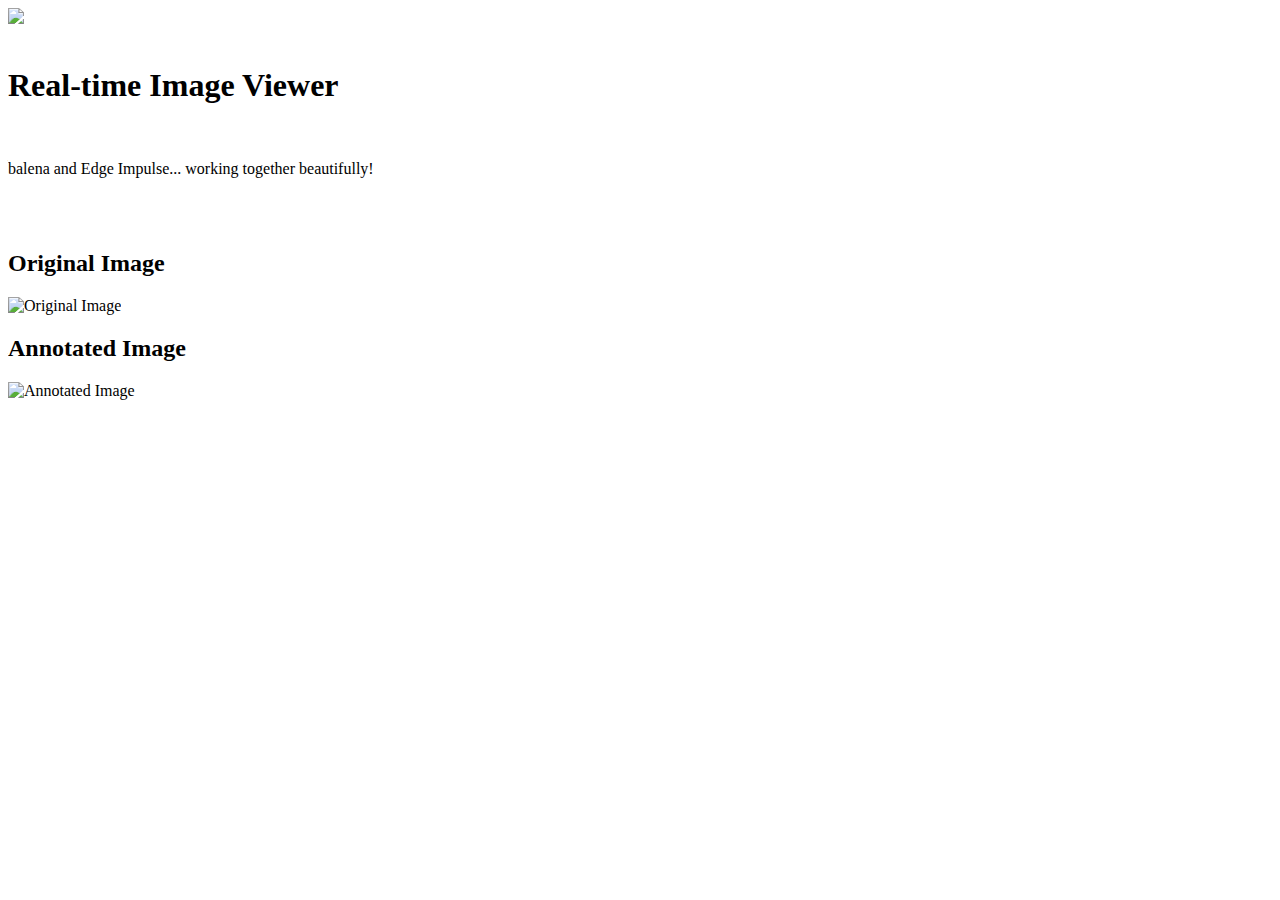
==== webserver/views/index.html @ 4aed8d71 "Merge pull request #1 from mpous/main" ====
<!DOCTYPE html>
<html lang="en">
<head>
    <meta charset="utf-8" />
    <meta http-equiv="X-UA-Compatible" content="IE=edge">
    
    <meta name="viewport" content="width=device-width, initial-scale=1">

    <link rel="preconnect" href="https://fonts.googleapis.com">
    <link rel="preconnect" href="https://fonts.gstatic.com" crossorigin>
    <link href="https://fonts.googleapis.com/css2?family=Source+Sans+Pro:wght@300;400;600;700&display=swap" rel="stylesheet">
    <link rel="stylesheet" type="text/css" media="screen" href="public/bootstrap.min.css" />
    
    <link rel="stylesheet" type="text/css" media="screen" href="public/main.css" />
    
     <!-- Bootstrap CSS
    <link rel="stylesheet" href="https://cdn.jsdelivr.net/npm/bootstrap@4.0.0/dist/css/bootstrap.min.css" integrity="sha384-Gn5384xqQ1aoWXA+058RXPxPg6fy4IWvTNh0E263XmFcJlSAwiGgFAW/dAiS6JXm" crossorigin="anonymous">
    -->
    
    <meta http-equiv="refresh" content="5"> <!-- Refresh every 5 seconds -->
    <title>Real-time Image Viewer</title>
</head>
<body>
    <div class="header">
      <nav class="navbar">
        <div class="container d-flex justify-content-center">
          <a href="http://balena.io/" target="_blank">
            <img style="width: 6rem; height: auto;" src="public/logo.svg">
          </a>
        </div>
      </nav>
    </div>

<div class="row d-flex flex-column align-items-center">
        <br>
        <h1>Real-time Image Viewer</h1>
        <br>
        <p class="text-center pl-5 pr-5 pt-0 pb-0">balena and Edge Impulse... working together beautifully!</p>
      </div>
<br /><br />
    <div class="row d-flex justify-content-center">
        <div class="al">
            <h2>Original Image</h2>
            <img src="/storage/image.png" alt="Original Image">
        </div>
        <div class="al">
            <h2>Annotated Image</h2>
            <img src="/storage/image-box.png" alt="Annotated Image">
        </div>
    </div>
    
    <canvas id="canvas"></canvas>
    <!-- Optional JavaScript -->
    <!-- jQuery first, then Popper.js, then Bootstrap JS -->
    <script src="https://code.jquery.com/jquery-3.2.1.slim.min.js" integrity="sha384-KJ3o2DKtIkvYIK3UENzmM7KCkRr/rE9/Qpg6aAZGJwFDMVNA/GpGFF93hXpG5KkN" crossorigin="anonymous"></script>
    <script src="https://cdn.jsdelivr.net/npm/popper.js@1.12.9/dist/umd/popper.min.js" integrity="sha384-ApNbgh9B+Y1QKtv3Rn7W3mgPxhU9K/ScQsAP7hUibX39j7fakFPskvXusvfa0b4Q" crossorigin="anonymous"></script>
    <script src="https://cdn.jsdelivr.net/npm/bootstrap@4.0.0/dist/js/bootstrap.min.js" integrity="sha384-JZR6Spejh4U02d8jOt6vLEHfe/JQGiRRSQQxSfFWpi1MquVdAyjUar5+76PVCmYl" crossorigin="anonymous"></script>
</body>
</html>
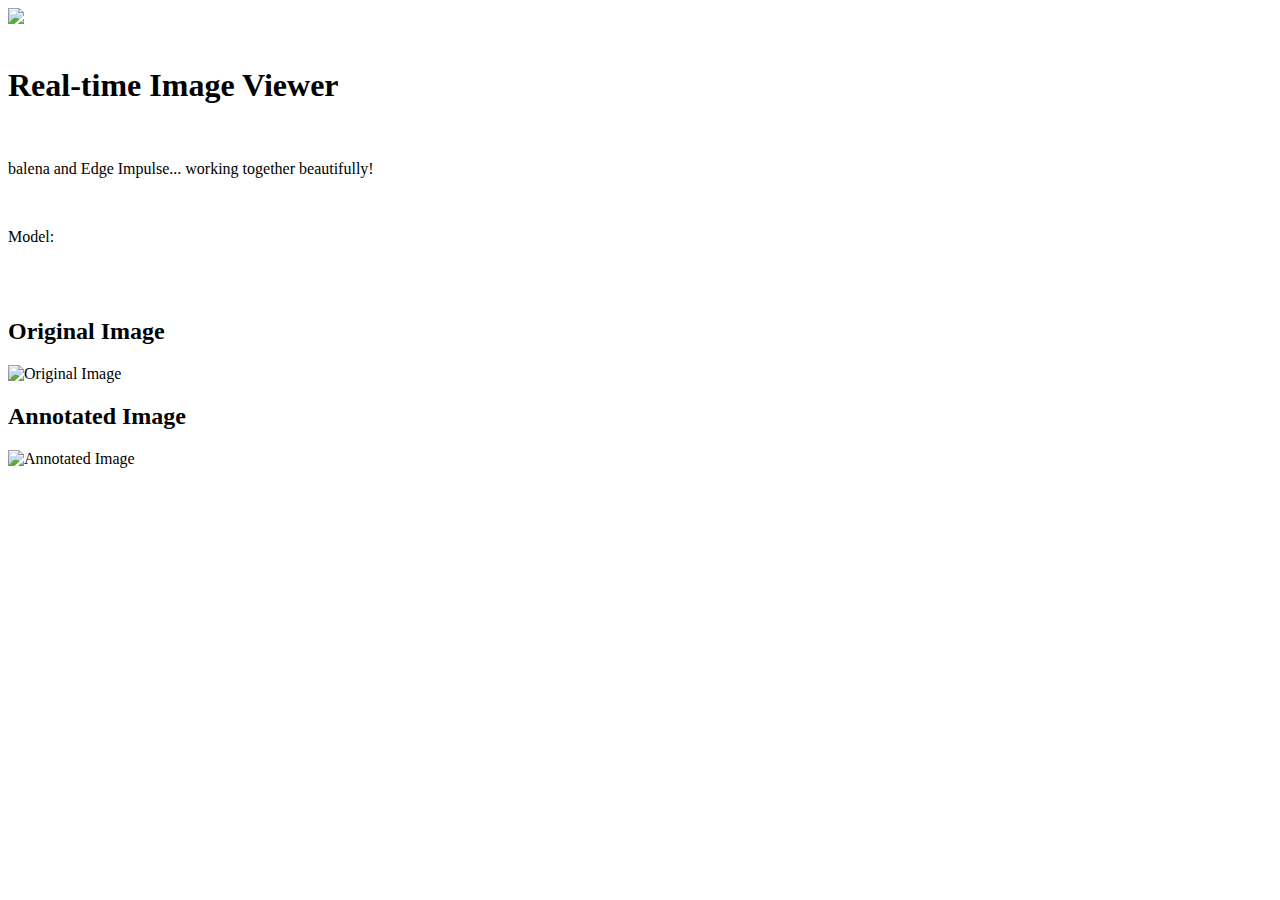
==== commit b8f49842: "cleanup and add EI_IMG" ====
--- a/webserver/views/index.html
+++ b/webserver/views/index.html
@@ -5,7 +5,7 @@
     <meta http-equiv="X-UA-Compatible" content="IE=edge">
     
     <meta name="viewport" content="width=device-width, initial-scale=1">
-
+    <script src="data.js"></script>
     <link rel="preconnect" href="https://fonts.googleapis.com">
     <link rel="preconnect" href="https://fonts.gstatic.com" crossorigin>
     <link href="https://fonts.googleapis.com/css2?family=Source+Sans+Pro:wght@300;400;600;700&display=swap" rel="stylesheet">
@@ -36,6 +36,8 @@
         <h1>Real-time Image Viewer</h1>
         <br>
         <p class="text-center pl-5 pr-5 pt-0 pb-0">balena and Edge Impulse... working together beautifully!</p>
+        <br>
+        <p class="text-center pl-5 pr-5 pt-0 pb-0">Model: <span id='myspan'></span></p>
       </div>
 <br /><br />
     <div class="row d-flex justify-content-center">
@@ -52,6 +54,9 @@
     <canvas id="canvas"></canvas>
     <!-- Optional JavaScript -->
     <!-- jQuery first, then Popper.js, then Bootstrap JS -->
+    <script>
+                document.getElementById("myspan").textContent=window.SERVER_DATA.con;
+    </script>
     <script src="https://code.jquery.com/jquery-3.2.1.slim.min.js" integrity="sha384-KJ3o2DKtIkvYIK3UENzmM7KCkRr/rE9/Qpg6aAZGJwFDMVNA/GpGFF93hXpG5KkN" crossorigin="anonymous"></script>
     <script src="https://cdn.jsdelivr.net/npm/popper.js@1.12.9/dist/umd/popper.min.js" integrity="sha384-ApNbgh9B+Y1QKtv3Rn7W3mgPxhU9K/ScQsAP7hUibX39j7fakFPskvXusvfa0b4Q" crossorigin="anonymous"></script>
     <script src="https://cdn.jsdelivr.net/npm/bootstrap@4.0.0/dist/js/bootstrap.min.js" integrity="sha384-JZR6Spejh4U02d8jOt6vLEHfe/JQGiRRSQQxSfFWpi1MquVdAyjUar5+76PVCmYl" crossorigin="anonymous"></script>
